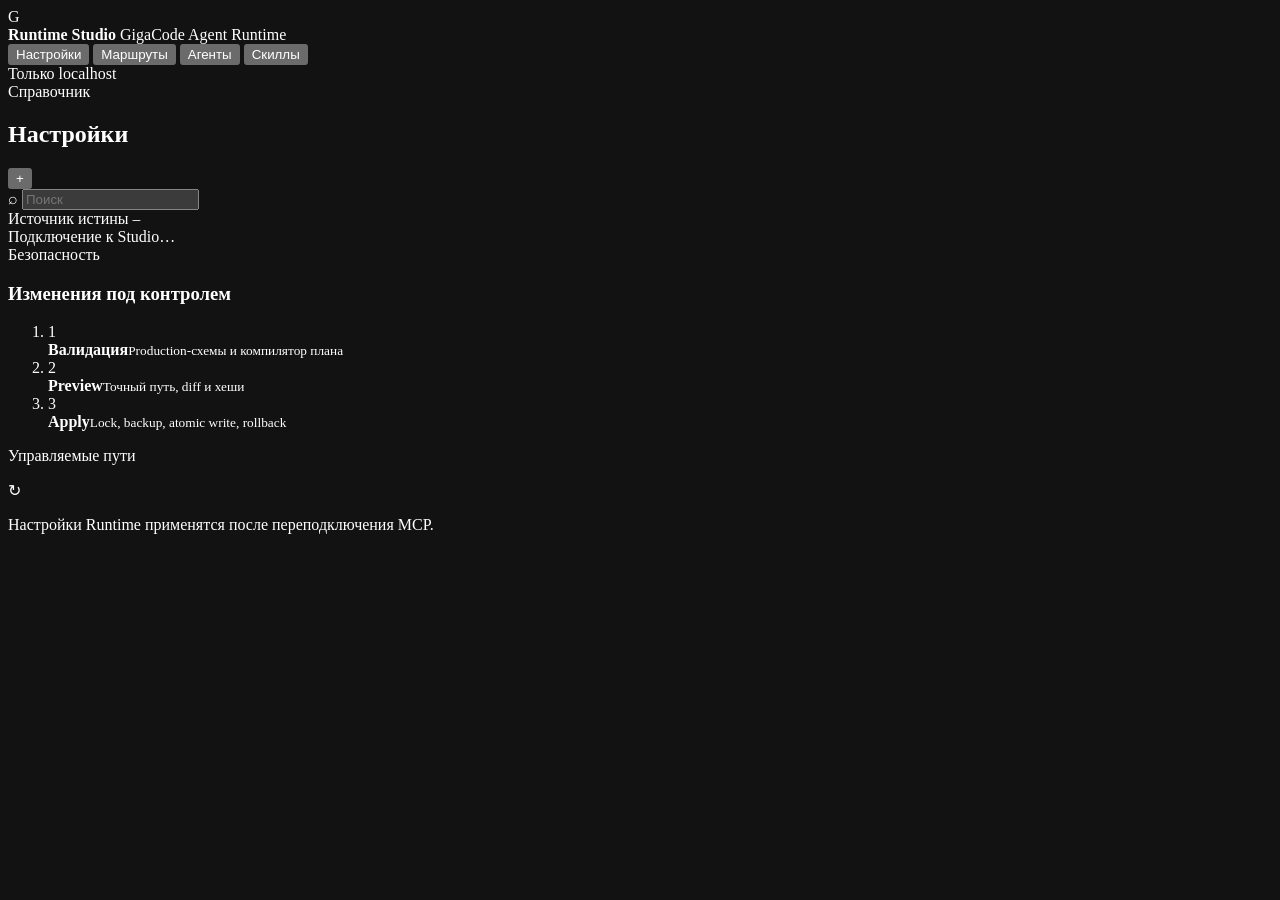
==== src/gigacode_agent_runtime/web/studio_static/index.html @ efaf3e48 "feat: add runtime studio and simple skills proof" ====
<!doctype html>
<html lang="ru">
  <head>
    <meta charset="utf-8">
    <meta name="viewport" content="width=device-width, initial-scale=1">
    <meta name="color-scheme" content="dark">
    <title>GigaCode Runtime Studio</title>
    <link rel="icon" href="/assets/icons.svg" type="image/svg+xml">
    <link rel="stylesheet" href="/assets/styles.css">
  </head>
  <body>
    <div class="app-shell">
      <header class="topbar">
        <div class="brand-mark" aria-hidden="true">G</div>
        <div class="brand-copy">
          <strong>Runtime Studio</strong>
          <span>GigaCode Agent Runtime</span>
        </div>
        <nav class="primary-nav" aria-label="Разделы Studio">
          <button class="nav-item active" data-kind="config">Настройки</button>
          <button class="nav-item" data-kind="scenario">Маршруты</button>
          <button class="nav-item" data-kind="agent">Агенты</button>
          <button class="nav-item" data-kind="skill">Скиллы</button>
        </nav>
        <div class="local-badge"><span></span> Только localhost</div>
      </header>

      <aside class="catalog-panel">
        <div class="catalog-heading">
          <div>
            <span class="eyebrow">Справочник</span>
            <h1 id="catalog-title">Настройки</h1>
          </div>
          <button id="new-resource" class="icon-button" title="Создать" aria-label="Создать">+</button>
        </div>
        <label class="search-box">
          <span aria-hidden="true">⌕</span>
          <input id="catalog-search" type="search" placeholder="Поиск">
        </label>
        <div id="catalog-list" class="catalog-list" aria-live="polite"></div>
        <div class="catalog-footer">
          <span>Источник истины</span>
          <code id="managed-root">—</code>
        </div>
      </aside>

      <main class="workspace-panel">
        <div id="connection-state" class="connection-state">
          <span class="pulse"></span><span>Подключение к Studio…</span>
        </div>
        <section id="editor-shell" class="editor-shell" hidden>
          <div class="editor-heading">
            <div>
              <div class="resource-meta">
                <span id="resource-kind" class="kind-pill">CONFIG</span>
                <span id="resource-scope" class="scope-pill">selected</span>
              </div>
              <h2 id="resource-title">Настройки Runtime</h2>
              <p id="resource-path" class="resource-path"></p>
            </div>
            <div class="editor-actions">
              <span id="dirty-state" class="dirty-state">Нет изменений</span>
              <button id="reload-resource" class="button secondary">Сбросить</button>
              <button id="preview-resource" class="button primary">Проверить и сохранить</button>
            </div>
          </div>
          <div id="editor-content" class="editor-content"></div>
        </section>
      </main>

      <aside class="inspector-panel">
        <div class="inspector-section">
          <span class="eyebrow">Безопасность</span>
          <h3>Изменения под контролем</h3>
          <ol class="safety-flow">
            <li><span>1</span><div><strong>Валидация</strong><small>Production-схемы и компилятор плана</small></div></li>
            <li><span>2</span><div><strong>Preview</strong><small>Точный путь, diff и хеши</small></div></li>
            <li><span>3</span><div><strong>Apply</strong><small>Lock, backup, atomic write, rollback</small></div></li>
          </ol>
        </div>
        <div class="inspector-section">
          <span class="eyebrow">Управляемые пути</span>
          <dl id="managed-paths" class="path-list"></dl>
        </div>
        <div class="inspector-section activation-note">
          <span aria-hidden="true">↻</span>
          <p id="activation-copy">Настройки Runtime применятся после переподключения MCP.</p>
        </div>
      </aside>
    </div>

    <dialog id="preview-dialog" class="preview-dialog">
      <form method="dialog" class="dialog-shell">
        <header>
          <div>
            <span class="eyebrow">Одноразовая транзакция</span>
            <h2>Проверка перед записью</h2>
          </div>
          <button value="cancel" class="icon-button" aria-label="Закрыть">×</button>
        </header>
        <div id="preview-summary" class="preview-summary"></div>
        <div class="preview-grid">
          <section>
            <h3>Диагностика</h3>
            <pre id="preview-validation" class="diagnostic-output"></pre>
          </section>
          <section>
            <h3>Diff</h3>
            <pre id="preview-diff" class="diff-output"></pre>
          </section>
        </div>
        <footer>
          <p id="preview-activation"></p>
          <button value="cancel" class="button secondary">Отмена</button>
          <button id="apply-resource" value="default" type="button" class="button danger">Apply — записать файл</button>
        </footer>
      </form>
    </dialog>

    <div id="toast" class="toast" role="status" aria-live="polite"></div>
    <script src="/assets/app.js" defer></script>
  </body>
</html>
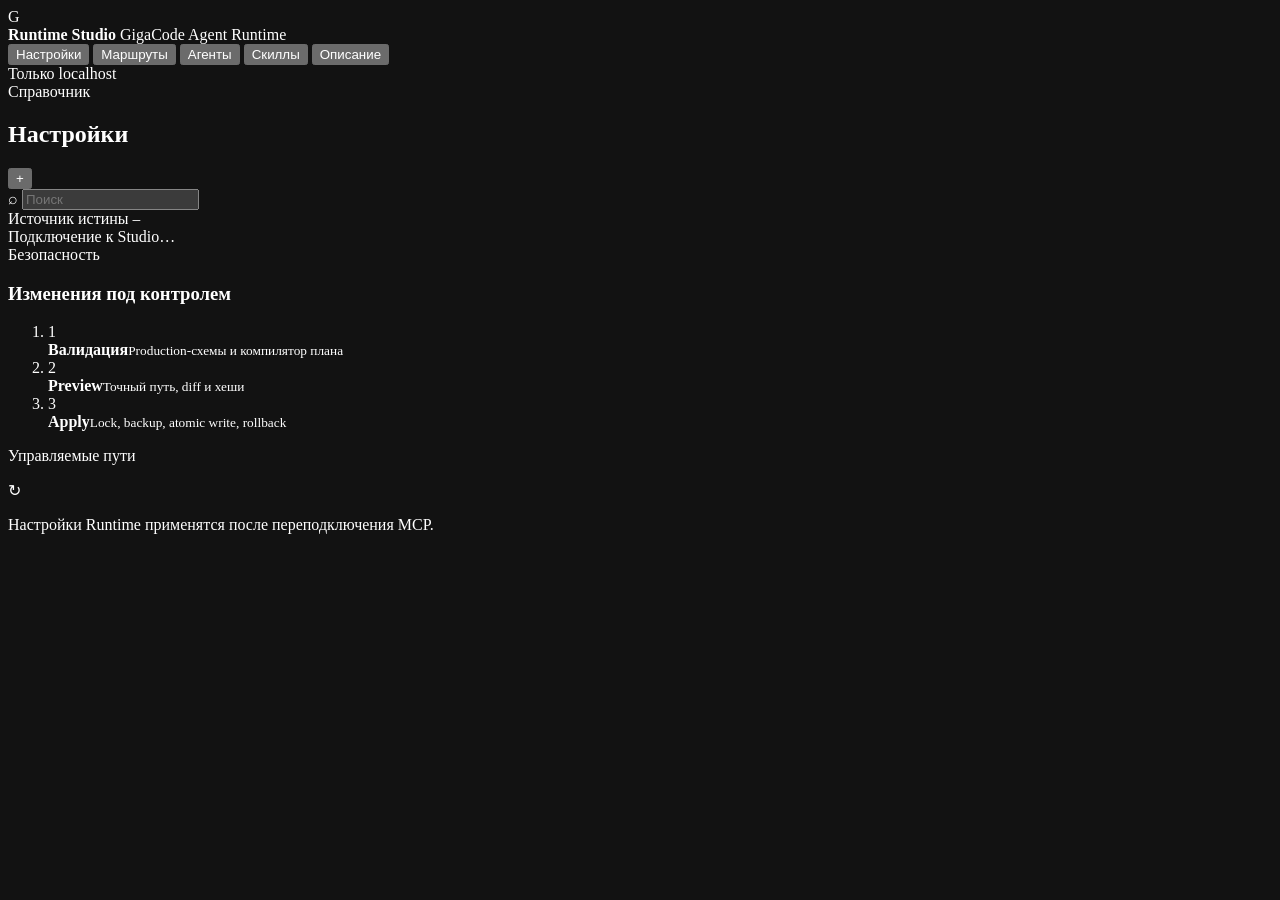
==== commit ce915e67: "feat: add Studio field help" ====
--- a/src/gigacode_agent_runtime/web/studio_static/index.html
+++ b/src/gigacode_agent_runtime/web/studio_static/index.html
@@ -21,6 +21,7 @@
           <button class="nav-item" data-kind="scenario">Маршруты</button>
           <button class="nav-item" data-kind="agent">Агенты</button>
           <button class="nav-item" data-kind="skill">Скиллы</button>
+          <button class="nav-item" data-kind="help">Описание</button>
         </nav>
         <div class="local-badge"><span></span> Только localhost</div>
       </header>
@@ -58,7 +59,7 @@
               <h2 id="resource-title">Настройки Runtime</h2>
               <p id="resource-path" class="resource-path"></p>
             </div>
-            <div class="editor-actions">
+            <div id="editor-actions" class="editor-actions">
               <span id="dirty-state" class="dirty-state">Нет изменений</span>
               <button id="reload-resource" class="button secondary">Сбросить</button>
               <button id="preview-resource" class="button primary">Проверить и сохранить</button>
@@ -117,7 +118,9 @@
       </form>
     </dialog>
 
+    <div id="field-help-popover" class="field-help-popover" role="dialog" aria-label="Подсказка поля" hidden></div>
     <div id="toast" class="toast" role="status" aria-live="polite"></div>
+    <script src="/assets/help.js" defer></script>
     <script src="/assets/app.js" defer></script>
   </body>
 </html>
